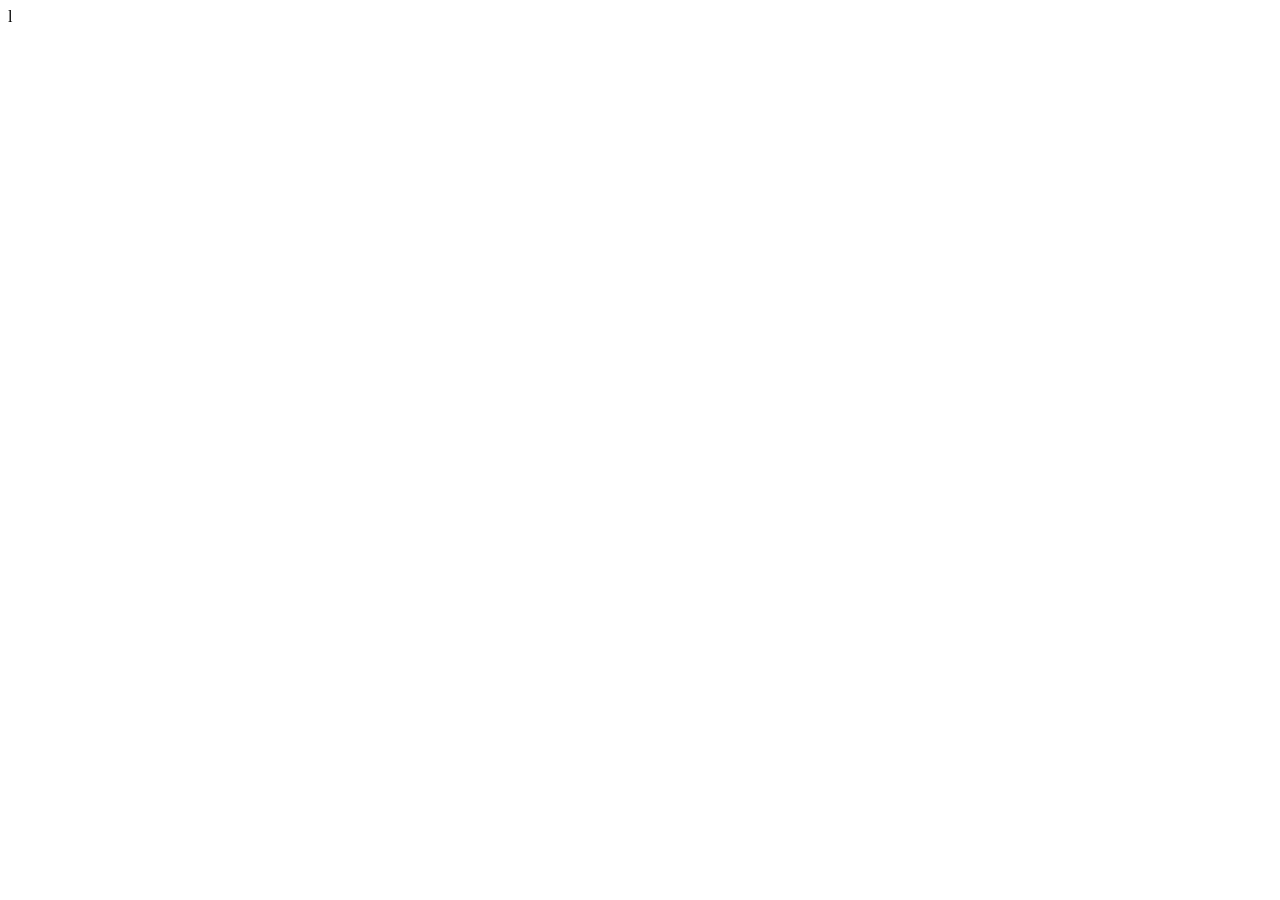
==== aprobacion.html @ ed46a8c3 "Modificacion de script Java en todas las paginas" ====
<!DOCTYPE html>
<html lang="en">
<head>
    <meta charset="UTF-8">
    <meta name="viewport" content="width=device-width, initial-scale=1.0">
    <title>Document</title>
</head>
<body>
          <script src="js/javascript.js"></script>

</body>
</html>l
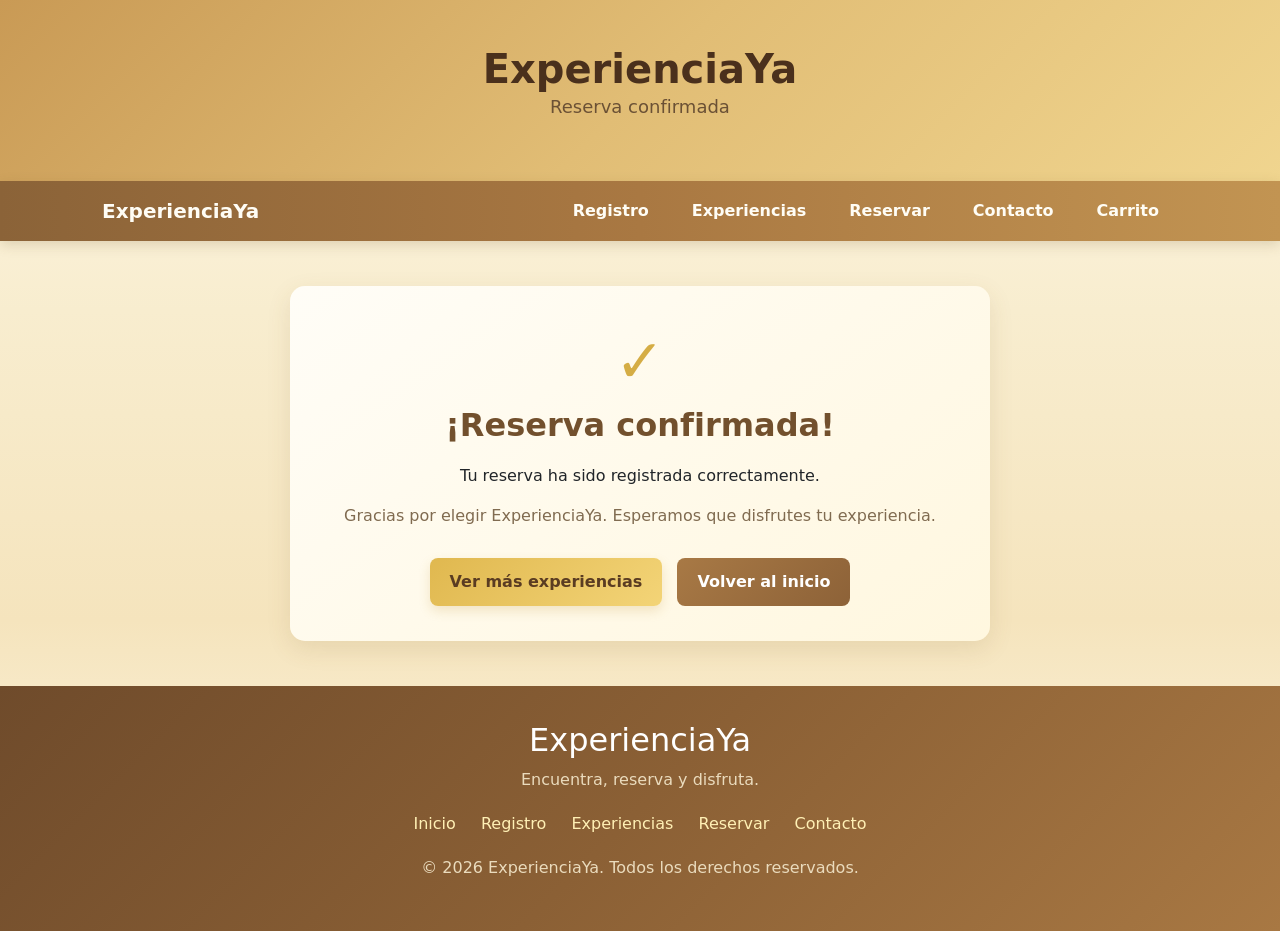
==== commit 40f8d644: "modificacion de páginas, js y se creó la página de aprobacion y contacto + botón de cerrar sesion en" ====
--- a/aprobacion.html
+++ b/aprobacion.html
@@ -1,12 +1,60 @@
 <!DOCTYPE html>
-<html lang="en">
+<html lang="es">
 <head>
     <meta charset="UTF-8">
     <meta name="viewport" content="width=device-width, initial-scale=1.0">
-    <title>Document</title>
+    <meta name="description" content="Confirmación de reserva de ExperienciaYa.">
+    <title>ExperienciaYa - Aprobación</title>
+    <link rel="stylesheet" href="css/style.css">
+    <link href="https://cdn.jsdelivr.net/npm/bootstrap@5.3.8/dist/css/bootstrap.min.css" rel="stylesheet">
+    <script src="https://cdn.jsdelivr.net/npm/bootstrap@5.3.8/dist/js/bootstrap.bundle.min.js"></script>
 </head>
 <body>
-          <script src="js/javascript.js"></script>
-
+    <header class="header-principal">
+        <h1 class="titulo-principal">ExperienciaYa</h1>
+        <p class="subtitulo-principal">Reserva confirmada</p>
+    </header>
+    <nav class="navbar navbar-expand-lg navbar-principal">
+        <div class="container-fluid nav-contenedor">
+            <a class="navbar-brand titulo-navbar" href="index.html">ExperienciaYa</a>
+            <button class="navbar-toggler boton-menu" type="button" data-bs-toggle="collapse" data-bs-target="#menuNavegacion" aria-controls="menuNavegacion" aria-expanded="false" aria-label="Abrir menú">
+                <span class="navbar-toggler-icon"></span>
+            </button>
+            <div class="collapse navbar-collapse" id="menuNavegacion">
+                <div class="navbar-nav ms-auto">
+                    <a class="nav-link" href="registro.html">Registro</a>
+                    <a class="nav-link" href="usuario.html">Experiencias</a>
+                    <a class="nav-link" href="reserva.html">Reservar</a>
+                    <a class="nav-link" href="contacto.html">Contacto</a>
+                    <a class="nav-link" href="carrito.html">Carrito</a>
+                </div>
+            </div>
+        </div>
+    </nav>
+    <main class="contenido-principal">
+        <section class="seccion aprobacion">
+            <div class="icono-aprobacion">✓</div>
+            <h2 class="titulo-seccion">¡Reserva confirmada!</h2>
+            <p>Tu reserva ha sido registrada correctamente.</p>
+            <p class="texto-aprobacion">Gracias por elegir ExperienciaYa. Esperamos que disfrutes tu experiencia.</p>
+            <div class="botones-inicio">
+                <a href="usuario.html" class="boton boton-principal">Ver más experiencias</a>
+                <a href="index.html" class="boton boton-secundario">Volver al inicio</a>
+            </div>
+        </section>
+    </main>
+    <footer class="footer-principal">
+        <h2>ExperienciaYa</h2>
+        <p>Encuentra, reserva y disfruta.</p>
+        <div class="footer-enlaces">
+            <a href="index.html">Inicio</a>
+            <a href="registro.html">Registro</a>
+            <a href="usuario.html">Experiencias</a>
+            <a href="reserva.html">Reservar</a>
+            <a href="contacto.html">Contacto</a>
+        </div>
+        <p>© 2026 ExperienciaYa. Todos los derechos reservados.</p>
+    </footer>
+  <script src="js/javascript.js"></script>
 </body>
-</html>l+</html>
--- a/css/style.css
+++ b/css/style.css
@@ -0,0 +1,396 @@
+*{
+  box-sizing: border-box;
+}
+html {
+  scroll-behavior: smooth;
+}
+body {
+  margin: 0;
+  font-family: Arial, sans-serif;
+  background: linear-gradient(180deg, #fff8e7, #f8edcf, #f5e4bd, #fff8e7) !important;
+  color: #4a3422;
+}
+.header-principal {
+  background: linear-gradient(135deg, #c99a55, #e1bd75, #f0d58f);
+  color: #4a301c;
+  text-align: center;
+  padding: 45px 20px;
+}
+.titulo-principal {
+  margin: 0;
+  font-size: 40px;
+  font-weight: bold;
+  color: #4a301c;
+}
+.subtitulo-principal {
+  font-size: 18px;
+  color: #6b5135;
+}
+.navbar-principal {
+  background: linear-gradient(90deg, #8b6338, #a97842, #c29452);
+  padding: 10px 25px;
+  box-shadow: 0 4px 12px rgba(100, 70, 30, 0.18);
+}
+.nav-contenedor {
+  max-width: 1100px;
+  margin: auto;
+}
+.titulo-navbar {
+  color: #fffdf5 !important;
+  font-size: 25px;
+  font-weight: bold;
+  text-decoration: none;
+}
+.navbar-nav {
+  gap: 5px;
+}
+.navbar-principal .nav-link {
+  color: #fffdf5 !important;
+  text-decoration: none;
+  margin: 0 4px;
+  padding: 10px 15px !important;
+  border-radius: 8px;
+  font-weight: bold;
+  transition: 0.3s;
+}
+.navbar-principal .nav-link:hover {
+  background: linear-gradient(135deg, #f3d477, #ffe9a8);
+  color: #5a3c22 !important;
+  transform: translateY(-2px);
+}
+.boton-menu {
+  border: 2px solid #fffdf5 !important;
+  padding: 6px 10px !important;
+}
+.boton-menu:focus {
+  box-shadow: none !important;
+}
+.navbar-toggler-icon {
+  filter: brightness(0) invert(1);
+}
+.contenido-principal {
+  max-width: 1100px;
+  margin: auto;
+  padding: 25px 20px;
+}
+.seccion {
+  background: linear-gradient(145deg, #fffdf7, #fff7df) !important;
+  padding: 30px;
+  margin-bottom: 25px;
+  border-radius: 15px;
+  box-shadow: 0 8px 25px rgba(120, 90, 40, 0.12);
+}
+.titulo-seccion {
+  text-align: center;
+  margin-bottom: 20px;
+  color: #72502d;
+  font-weight: bold;
+}
+.texto-centro {
+  text-align: center;
+  color: #806b50;
+}
+.botones-inicio {
+  text-align: center;
+  margin-top: 25px;
+}
+.boton {
+  display: inline-block;
+  border: none;
+  padding: 12px 20px;
+  border-radius: 8px;
+  cursor: pointer;
+  font-weight: bold;
+  text-decoration: none;
+  margin: 5px;
+  transition: 0.3s;
+}
+.boton:hover {
+  transform: translateY(-2px);
+}
+.boton-principal {
+  background: linear-gradient(135deg, #e0b84f, #f3d477);
+  color: #5a3c22;
+  box-shadow: 0 5px 12px rgba(190, 145, 45, 0.2);
+}
+.boton-principal:hover {
+  background: linear-gradient(135deg, #ebc65c, #f8df91);
+  color: #4a301c;
+}
+.boton-secundario {
+  background: linear-gradient(135deg, #a87945, #8d6238);
+  color: white;
+}
+.boton-secundario:hover {
+  background: linear-gradient(135deg, #bd9158, #a97842);
+  color: white;
+}
+.grid-beneficios {
+  display: grid;
+  grid-template-columns: repeat(3, 1fr);
+  gap: 20px;
+}
+.tarjeta-beneficio {
+  text-align: center;
+  padding: 20px;
+  border: 1px solid #ead7a8;
+  border-radius: 12px;
+  background: #fffefa;
+  transition: 0.3s;
+}
+.tarjeta-beneficio:hover {
+  transform: translateY(-5px);
+  box-shadow: 0 8px 18px rgba(130, 95, 40, 0.13);
+}
+.tarjeta-beneficio h3 {
+  color: #8a6236;
+}
+.tarjeta-beneficio p {
+  color: #806b50;
+}
+.grid-experiencias {
+  display: grid;
+  grid-template-columns: repeat(4, 1fr);
+  gap: 20px;
+}
+.tarjeta-experiencia {
+  background: #fffefa;
+  border: 1px solid #ead7a8;
+  border-radius: 12px;
+  overflow: hidden;
+  transition: 0.3s;
+  box-shadow: 0 4px 12px rgba(120, 85, 35, 0.1);
+}
+.tarjeta-experiencia:hover {
+  transform: translateY(-6px);
+  box-shadow: 0 10px 22px rgba(120, 85, 35, 0.16);
+}
+.imagen-experiencia {
+  width: 100%;
+  height: 180px;
+  object-fit: cover;
+}
+.contenido-tarjeta {
+  padding: 20px;
+}
+.contenido-tarjeta h3 {
+  color: #72502d;
+}
+.contenido-tarjeta p {
+  color: #806b50;
+}
+.etiqueta {
+  display: inline-block;
+  padding: 5px 10px;
+  border-radius: 15px;
+  background: linear-gradient(135deg, #d6aa45, #edca6b);
+  color: #fffdf5;
+  font-size: 13px;
+  font-weight: bold;
+}
+.precio-experiencia {
+  font-size: 20px;
+  font-weight: bold;
+  color: #b17b24 !important;
+}
+.grid-categorias {
+  display: grid;
+  grid-template-columns: repeat(4, 1fr);
+  gap: 15px;
+}
+.tarjeta-categoria {
+  text-align: center;
+  padding: 20px;
+  border: 1px solid #ead7a8;
+  border-radius: 12px;
+  background: #fffefa;
+  transition: 0.3s;
+}
+.tarjeta-categoria:hover {
+  transform: translateY(-5px);
+  box-shadow: 0 8px 18px rgba(130, 95, 40, 0.13);
+}
+.tarjeta-categoria h3 {
+  color: #8a6236;
+}
+.tarjeta-categoria p {
+  color: #806b50;
+}
+.seccion-formulario {
+  max-width: 700px;
+  margin: 20px auto;
+}
+.formulario {
+  display: flex;
+  flex-direction: column;
+  gap: 20px;
+}
+.grupo-formulario {
+  display: flex;
+  flex-direction: column;
+  gap: 7px;
+}
+.grupo-formulario label {
+  font-weight: bold;
+  color: #795630;
+}
+.grupo-formulario input,
+.grupo-formulario select,
+.grupo-formulario textarea {
+  padding: 12px;
+  border: 1px solid #dec98f;
+  border-radius: 8px;
+  font-family: Arial, sans-serif;
+  background-color: #fffef9;
+  color: #4f3925;
+}
+.grupo-formulario input:focus,
+.grupo-formulario select:focus,
+.grupo-formulario textarea:focus {
+  outline: none;
+  border-color: #d3aa45;
+  box-shadow: 0 0 0 3px rgba(211, 170, 69, 0.15);
+}
+.grupo-formulario textarea {
+  min-height: 120px;
+  resize: vertical;
+}
+.formulario .boton {
+  width: 100%;
+  margin: 0;
+}
+.mensaje {
+  text-align: center;
+  font-weight: bold;
+  margin-top: 20px;
+}
+.mensaje-reserva {
+  margin-top: 25px;
+}
+.confirmacion-reserva {
+  background: linear-gradient(135deg, #fff3c7, #fffaf0);
+  border: 2px solid #d8b653;
+  border-radius: 15px;
+  padding: 25px;
+  text-align: center;
+  color: #6b4a29;
+  box-shadow: 0 8px 20px rgba(130, 95, 40, 0.12);
+  animation: aparecer 0.4s ease;
+}
+.icono-confirmacion {
+  width: 60px;
+  height: 60px;
+  margin: 0 auto 15px;
+  border-radius: 50%;
+  background: linear-gradient(135deg, #dfb64f, #f1d47c);
+  color: white;
+  font-size: 38px;
+  font-weight: bold;
+  display: flex;
+  align-items: center;
+  justify-content: center;
+}
+.confirmacion-reserva h3 {
+  color: #805a32;
+  margin-bottom: 15px;
+}
+.confirmacion-reserva p {
+  color: #806b50;
+  margin: 8px 0;
+}
+.confirmacion-reserva strong {
+  color: #72502d;
+}
+@keyframes aparecer {
+  from {
+    opacity: 0;
+    transform: translateY(15px);
+  }
+  to {
+    opacity: 1;
+    transform: translateY(0);
+  }
+}
+.aprobacion {
+  text-align: center;
+  max-width: 700px;
+  margin: 20px auto;
+}
+.icono-aprobacion {
+  font-size: 60px;
+  font-weight: bold;
+  color: #d5ad45;
+}
+.texto-aprobacion {
+  color: #806b50;
+}
+.footer-principal {
+  background: linear-gradient(135deg, #6f4b2b, #8b6035, #a87843);
+  color: white;
+  text-align: center;
+  padding: 35px 20px;
+}
+.footer-enlaces {
+  margin: 20px 0;
+}
+.footer-enlaces a {
+  color: #fff0b5;
+  text-decoration: none;
+  margin: 0 10px;
+}
+.footer-enlaces a:hover {
+  color: white;
+  text-decoration: underline;
+}
+.footer-principal p {
+  color: #eadbbd;
+}
+@media (max-width: 900px) {
+  .grid-experiencias {
+    grid-template-columns: repeat(2, 1fr);
+  }
+  .grid-categorias {
+    grid-template-columns: repeat(2, 1fr);
+  }
+}
+@media (max-width: 600px) {
+  .titulo-principal {
+    font-size: 30px;
+  }
+  .navbar-principal {
+    padding: 10px 15px;
+  }
+  .titulo-navbar {
+    font-size: 22px;
+  }
+  .navbar-nav {
+    margin-top: 10px;
+    gap: 0;
+  }
+  .navbar-principal .nav-link {
+    display: block;
+    margin: 4px 0;
+    padding: 12px 15px !important;
+    text-align: center;
+  }
+  .grid-experiencias {
+    grid-template-columns: 1fr;
+  }
+  .grid-categorias {
+    grid-template-columns: 1fr;
+  }
+  .grid-beneficios {
+    grid-template-columns: 1fr;
+  }
+  .seccion {
+    padding: 20px;
+  }
+  .confirmacion-reserva {
+    padding: 20px 15px;
+  }
+  .icono-confirmacion {
+    width: 55px;
+    height: 55px;
+    font-size: 32px;
+  }
+}
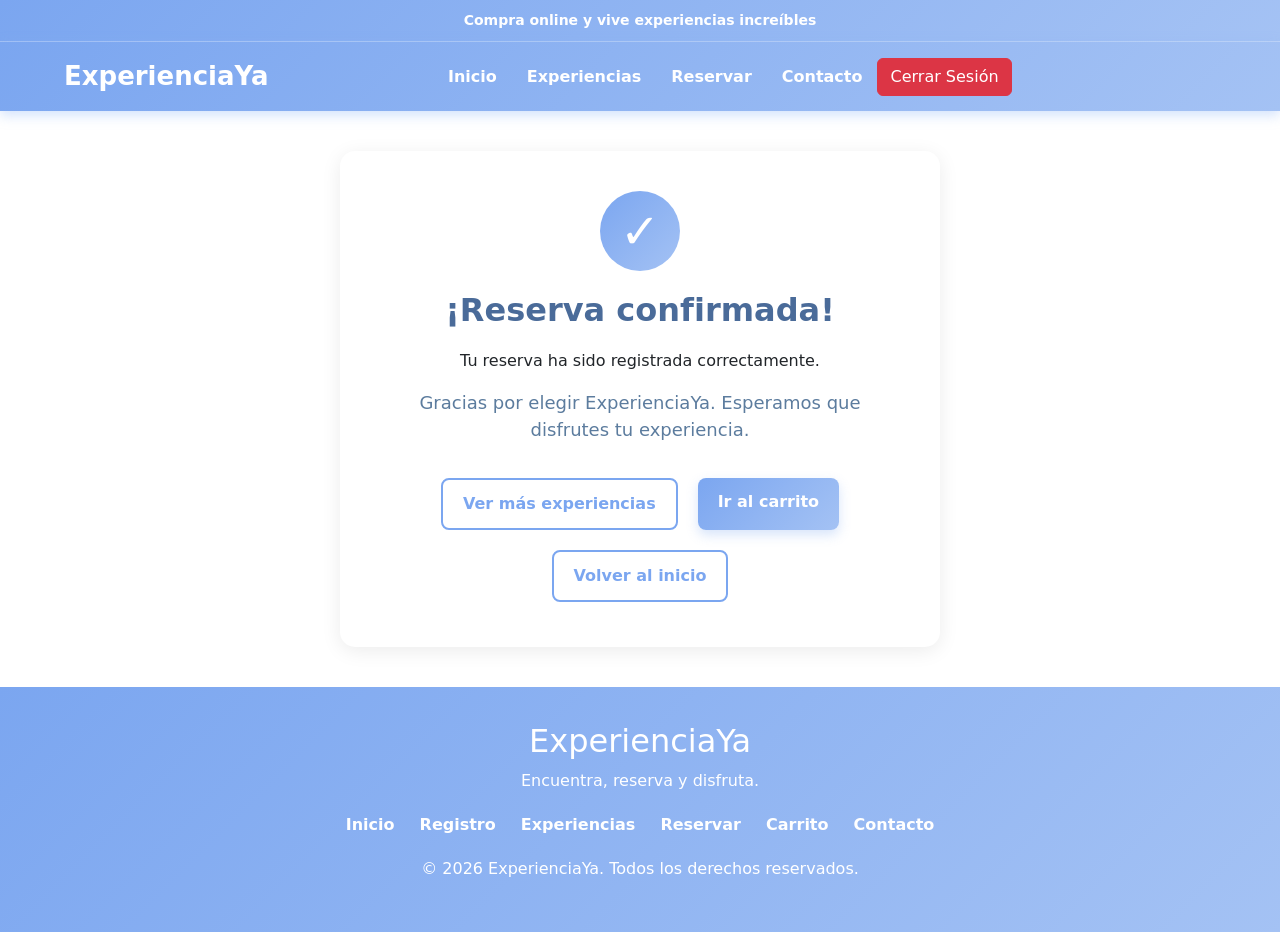
==== commit b0c666fd: "OVERHAUL MASIVO Se hizo de todo: - Se agrego un boton de cerrar sesion en todas las paginas - Javasc" ====
--- a/aprobacion.html
+++ b/aprobacion.html
@@ -10,50 +10,59 @@
     <script src="https://cdn.jsdelivr.net/npm/bootstrap@5.3.8/dist/js/bootstrap.bundle.min.js"></script>
 </head>
 <body>
-    <header class="header-principal">
-        <h1 class="titulo-principal">ExperienciaYa</h1>
-        <p class="subtitulo-principal">Reserva confirmada</p>
-    </header>
-    <nav class="navbar navbar-expand-lg navbar-principal">
-        <div class="container-fluid nav-contenedor">
-            <a class="navbar-brand titulo-navbar" href="index.html">ExperienciaYa</a>
-            <button class="navbar-toggler boton-menu" type="button" data-bs-toggle="collapse" data-bs-target="#menuNavegacion" aria-controls="menuNavegacion" aria-expanded="false" aria-label="Abrir menú">
-                <span class="navbar-toggler-icon"></span>
-            </button>
-            <div class="collapse navbar-collapse" id="menuNavegacion">
-                <div class="navbar-nav ms-auto">
-                    <a class="nav-link" href="registro.html">Registro</a>
-                    <a class="nav-link" href="usuario.html">Experiencias</a>
-                    <a class="nav-link" href="reserva.html">Reservar</a>
-                    <a class="nav-link" href="contacto.html">Contacto</a>
-                    <a class="nav-link" href="carrito.html">Carrito</a>
-                </div>
-            </div>
+<!-- BARRA SUPERIOR Y NAVEGACIÓN -->
+<div class="barra-superior">
+    Compra online y vive experiencias increíbles
+</div>
+
+<header class="header-global">
+    <nav class="navbar-global">
+        <a href="index.html" class="logo-global">ExperienciaYa</a>
+
+        <div class="menu-global">
+            <a href="index.html">Inicio</a>
+            <a href="experiencias.html">Experiencias</a>
+            <a href="reserva.html">Reservar</a>
+            <a href="contacto.html">Contacto</a>
+            <button id="cerrarSesion" class="btn btn-danger">Cerrar Sesión</button>
+        </div>
+
+        <div class="iconos-global">
+            <a href="usuario.html" title="Mi Perfil"><i class="bi bi-person-circle"></i></a>
+            <a href="registro.html" title="Registrarse"><i class="bi bi-person-add"></i></a>
+            <a href="carrito.html" title="Carrito"><i class="bi bi-bag"></i></a>
         </div>
     </nav>
+</header>
+
+    <!-- MAIN -->
     <main class="contenido-principal">
         <section class="seccion aprobacion">
             <div class="icono-aprobacion">✓</div>
             <h2 class="titulo-seccion">¡Reserva confirmada!</h2>
             <p>Tu reserva ha sido registrada correctamente.</p>
             <p class="texto-aprobacion">Gracias por elegir ExperienciaYa. Esperamos que disfrutes tu experiencia.</p>
-            <div class="botones-inicio">
-                <a href="usuario.html" class="boton boton-principal">Ver más experiencias</a>
+            <div class="botones-inicio" style="display: flex; flex-wrap: wrap; gap: 10px; justify-content: center;">
+                <a href="experiencias.html" class="boton boton-secundario">Ver más experiencias</a>
+                <a href="carrito.html" class="boton boton-principal">Ir al carrito</a>
                 <a href="index.html" class="boton boton-secundario">Volver al inicio</a>
             </div>
         </section>
     </main>
+
+    <!-- FIN MAIN -->
     <footer class="footer-principal">
-        <h2>ExperienciaYa</h2>
-        <p>Encuentra, reserva y disfruta.</p>
-        <div class="footer-enlaces">
-            <a href="index.html">Inicio</a>
-            <a href="registro.html">Registro</a>
-            <a href="usuario.html">Experiencias</a>
-            <a href="reserva.html">Reservar</a>
-            <a href="contacto.html">Contacto</a>
-        </div>
-        <p>© 2026 ExperienciaYa. Todos los derechos reservados.</p>
+    <h2>ExperienciaYa</h2>
+    <p> Encuentra, reserva y disfruta.</p>
+    <div class="footer-enlaces">
+        <a href="index.html">Inicio</a>
+        <a href="registro.html">Registro</a>
+        <a href="experiencias.html">Experiencias</a>
+        <a href="reserva.html">Reservar</a>
+        <a href="carrito.html">Carrito</a>
+        <a href="contacto.html">Contacto</a>
+    </div>
+    <p>© 2026 ExperienciaYa. Todos los derechos reservados.</p>
     </footer>
   <script src="js/javascript.js"></script>
 </body>
--- a/css/style.css
+++ b/css/style.css
@@ -1,99 +1,93 @@
-*{
+* {
   box-sizing: border-box;
 }
+
 html {
   scroll-behavior: smooth;
 }
+
 body {
   margin: 0;
   font-family: Arial, sans-serif;
-  background: linear-gradient(180deg, #fff8e7, #f8edcf, #f5e4bd, #fff8e7) !important;
-  color: #4a3422;
-}
-.header-principal {
-  background: linear-gradient(135deg, #c99a55, #e1bd75, #f0d58f);
-  color: #4a301c;
-  text-align: center;
-  padding: 45px 20px;
-}
-.titulo-principal {
-  margin: 0;
-  font-size: 40px;
-  font-weight: bold;
-  color: #4a301c;
-}
-.subtitulo-principal {
-  font-size: 18px;
-  color: #6b5135;
-}
-.navbar-principal {
-  background: linear-gradient(90deg, #8b6338, #a97842, #c29452);
-  padding: 10px 25px;
-  box-shadow: 0 4px 12px rgba(100, 70, 30, 0.18);
-}
-.nav-contenedor {
-  max-width: 1100px;
-  margin: auto;
-}
-.titulo-navbar {
-  color: #fffdf5 !important;
-  font-size: 25px;
-  font-weight: bold;
+  /* Fondo general 100% blanco puro */
+  background: #ffffff !important;
+  color: #334e68; 
+}
+
+body.fondo-index-personalizado {
+  background-image: none !important; 
+  background-color: #ffffff !important;
+}
+
+.barra-superior {
+  background: linear-gradient(135deg, #7ba6f0, #a4c2f4);
+  color: #ffffff; 
+  text-align: center;
+  padding: 10px;
+  font-size: 14px;
+  font-weight: bold;
+  border-bottom: 1px solid rgba(255, 255, 255, 0.3);
+}
+
+.header-global {
+  background: linear-gradient(135deg, #7ba6f0, #a4c2f4);
+  box-shadow: 0 4px 12px rgba(139, 180, 247, 0.4); 
+  position: sticky;
+  top: 0;
+  z-index: 1000;
+}
+
+.navbar-global {
+  display: flex;
+  justify-content: space-between;
+  align-items: center;
+  padding: 15px 5%;
+  max-width: 1300px;
+  margin: 0 auto;
+}
+
+.logo-global {
+  font-size: 26px;
+  font-weight: bold;
+  color: #ffffff !important; 
   text-decoration: none;
 }
-.navbar-nav {
-  gap: 5px;
-}
-.navbar-principal .nav-link {
-  color: #fffdf5 !important;
+
+.menu-global {
+  display: flex;
+  align-items: center;
+}
+
+.menu-global a {
   text-decoration: none;
-  margin: 0 4px;
-  padding: 10px 15px !important;
-  border-radius: 8px;
-  font-weight: bold;
-  transition: 0.3s;
-}
-.navbar-principal .nav-link:hover {
-  background: linear-gradient(135deg, #f3d477, #ffe9a8);
-  color: #5a3c22 !important;
-  transform: translateY(-2px);
-}
-.boton-menu {
-  border: 2px solid #fffdf5 !important;
-  padding: 6px 10px !important;
-}
-.boton-menu:focus {
-  box-shadow: none !important;
-}
-.navbar-toggler-icon {
-  filter: brightness(0) invert(1);
-}
-.contenido-principal {
-  max-width: 1100px;
-  margin: auto;
-  padding: 25px 20px;
-}
-.seccion {
-  background: linear-gradient(145deg, #fffdf7, #fff7df) !important;
-  padding: 30px;
-  margin-bottom: 25px;
-  border-radius: 15px;
-  box-shadow: 0 8px 25px rgba(120, 90, 40, 0.12);
-}
-.titulo-seccion {
-  text-align: center;
-  margin-bottom: 20px;
-  color: #72502d;
-  font-weight: bold;
-}
-.texto-centro {
-  text-align: center;
-  color: #806b50;
-}
-.botones-inicio {
-  text-align: center;
-  margin-top: 25px;
-}
+  color: #ffffff; 
+  margin: 0 15px;
+  font-weight: bold;
+  transition: color 0.3s ease;
+}
+
+.menu-global a:hover {
+  color: #2c3e50; 
+}
+
+.iconos-global {
+  display: flex;
+  gap: 20px;
+  align-items: center;
+}
+
+.iconos-global a {
+  color: #ffffff; 
+  font-size: 22px;
+  text-decoration: none;
+  transition: color 0.3s ease, transform 0.2s ease;
+}
+
+.iconos-global a:hover {
+  color: #2c3e50;
+  transform: scale(1.1);
+}
+
 .boton {
   display: inline-block;
   border: none;
@@ -108,117 +102,255 @@
 .boton:hover {
   transform: translateY(-2px);
 }
+
 .boton-principal {
-  background: linear-gradient(135deg, #e0b84f, #f3d477);
-  color: #5a3c22;
-  box-shadow: 0 5px 12px rgba(190, 145, 45, 0.2);
+  background: linear-gradient(135deg, #7ba6f0, #a4c2f4);
+  color: #ffffff; 
+  box-shadow: 0 5px 12px rgba(123, 166, 240, 0.3);
 }
 .boton-principal:hover {
-  background: linear-gradient(135deg, #ebc65c, #f8df91);
-  color: #4a301c;
-}
+  background: linear-gradient(135deg, #6a95df, #8bb4f7);
+  color: #ffffff;
+}
+
 .boton-secundario {
-  background: linear-gradient(135deg, #a87945, #8d6238);
-  color: white;
+  background: #ffffff;
+  color: #7ba6f0;
+  border: 2px solid #7ba6f0;
 }
 .boton-secundario:hover {
-  background: linear-gradient(135deg, #bd9158, #a97842);
-  color: white;
-}
-.grid-beneficios {
+  background: #f0f5ff;
+  color: #4a6b99;
+}
+
+.etiqueta {
+  display: inline-block;
+  padding: 5px 10px;
+  border-radius: 15px;
+  background: linear-gradient(135deg, #7ba6f0, #a4c2f4);
+  color: #ffffff;
+  font-size: 13px;
+  font-weight: bold;
+  margin-bottom: 10px;
+}
+
+.layout-dos-columnas {
   display: grid;
-  grid-template-columns: repeat(3, 1fr);
+  grid-template-columns: 1.1fr 0.9fr; 
+  gap: 40px;
+  max-width: 1300px;
+  margin: 50px auto;
+  padding: 0 20px;
+}
+
+.columna-izquierda {
+  display: flex;
+  flex-direction: column;
+  gap: 40px;
+}
+
+.columna-derecha {
+  display: flex;
+}
+
+.imagen-lateral {
+  width: 100%;
+  height: 100%;
+  object-fit: cover;
+  border-radius: 15px;
+  box-shadow: 0 8px 25px rgba(139, 180, 247, 0.2);
+}
+
+.contenedor-transparente {
+  background-color: #ffffff; 
+  border-radius: 15px;
+  box-shadow: 0 4px 20px rgba(0, 0, 0, 0.08);
+}
+
+.seccion-inicio-grande {
+  text-align: center;
+  padding: 50px 40px; 
+}
+
+.seccion-inicio-grande h2 {
+  color: #4a6b99;
+  font-size: 38px; 
+  margin-bottom: 20px;
+  font-weight: bold;
+}
+
+.seccion-inicio-grande p {
+  color: #5c7c9e;
+  font-size: 20px; 
+  margin-bottom: 30px;
+}
+
+.beneficios-lista {
+  display: flex;
+  flex-direction: column;
   gap: 20px;
-}
-.tarjeta-beneficio {
-  text-align: center;
+  margin-top: 20px;
+}
+
+.beneficio-item {
+  background: #ffffff;
+  padding: 20px 25px;
+  border: 1px solid #d9e8ff;
+  border-radius: 12px;
+  box-shadow: 0 4px 12px rgba(139, 180, 247, 0.1);
+  display: flex;
+  align-items: center;
+  text-align: left;
+  gap: 25px;
+  transition: transform 0.3s ease;
+}
+
+.beneficio-item:hover {
+  transform: translateX(10px); 
+  box-shadow: 0 8px 15px rgba(139, 180, 247, 0.2);
+}
+
+.beneficio-item i {
+  font-size: 50px; 
+  color: #7ba6f0;
+}
+
+.beneficio-item h3 {
+  color: #4a6b99;
+  margin: 0 0 8px 0;
+  font-size: 22px;
+}
+
+.beneficio-item p {
+  color: #5c7c9e;
+  margin: 0;
+  font-size: 16px;
+}
+
+.tarjeta-experiencia-slide {
+  width: 400px; 
+  max-width: 95%; 
+  background: #ffffff;
+  border: 1px solid #d9e8ff;
+  border-radius: 15px;
+  overflow: hidden;
+  transition: transform 0.3s, box-shadow 0.3s;
+  box-shadow: 0 4px 12px rgba(139, 180, 247, 0.1);
+  text-align: left;
+  margin: 0 auto; 
+}
+
+.tarjeta-experiencia-slide:hover {
+  transform: translateY(-8px);
+  box-shadow: 0 12px 25px rgba(139, 180, 247, 0.2);
+}
+
+.imagen-experiencia {
+  width: 100%;
+  height: 220px; 
+  object-fit: cover;
+}
+
+.contenido-tarjeta {
   padding: 20px;
-  border: 1px solid #ead7a8;
-  border-radius: 12px;
-  background: #fffefa;
-  transition: 0.3s;
-}
-.tarjeta-beneficio:hover {
-  transform: translateY(-5px);
-  box-shadow: 0 8px 18px rgba(130, 95, 40, 0.13);
-}
-.tarjeta-beneficio h3 {
-  color: #8a6236;
-}
-.tarjeta-beneficio p {
-  color: #806b50;
-}
+}
+.contenido-tarjeta h3 {
+  color: #4a6b99;
+  margin: 10px 0;
+}
+.contenido-tarjeta p {
+  color: #5c7c9e;
+}
+.precio-experiencia {
+  font-size: 22px;
+  font-weight: bold;
+  color: #7ba6f0 !important;
+  margin: 15px 0;
+}
+
+.tarjeta-experiencia-slide .boton {
+  width: 100%; 
+  text-align: center;
+  margin-top: 10px;
+}
+
+.custom-control-prev,
+.custom-control-next {
+  width: 50px !important;
+  opacity: 1 !important;
+}
+
+.custom-control-prev-icon,
+.custom-control-next-icon {
+  background-color: #7ba6f0; 
+  border-radius: 50%;
+  padding: 25px;
+  background-size: 50%;
+  box-shadow: 0 4px 10px rgba(139, 180, 247, 0.3);
+  transition: all 0.3s ease;
+}
+
+.custom-control-prev-icon:hover,
+.custom-control-next-icon:hover {
+  background-color: #4a6b99;
+  transform: scale(1.1);
+}
+
+.carousel-indicators [data-bs-target] {
+  background-color: #7ba6f0 !important;
+}
+
+.detalles-experiencia {
+  list-style: none;
+  padding: 0;
+  margin: 15px 0;
+  display: flex;
+  flex-direction: column;
+  gap: 10px;
+}
+
+.detalles-experiencia li {
+  color: #5c7c9e;
+  font-size: 14px;
+  display: flex;
+  align-items: center;
+  gap: 10px;
+}
+
+.detalles-experiencia i {
+  color: #7ba6f0;
+  font-size: 18px;
+  background: #f0f5ff; 
+  padding: 6px;
+  border-radius: 50%;
+}
+
 .grid-experiencias {
   display: grid;
   grid-template-columns: repeat(4, 1fr);
   gap: 20px;
 }
+
 .tarjeta-experiencia {
-  background: #fffefa;
-  border: 1px solid #ead7a8;
+  background: #ffffff;
+  border: 1px solid #d9e8ff;
   border-radius: 12px;
   overflow: hidden;
   transition: 0.3s;
-  box-shadow: 0 4px 12px rgba(120, 85, 35, 0.1);
+  box-shadow: 0 4px 12px rgba(139, 180, 247, 0.1);
 }
 .tarjeta-experiencia:hover {
   transform: translateY(-6px);
-  box-shadow: 0 10px 22px rgba(120, 85, 35, 0.16);
-}
-.imagen-experiencia {
-  width: 100%;
-  height: 180px;
-  object-fit: cover;
-}
-.contenido-tarjeta {
-  padding: 20px;
-}
-.contenido-tarjeta h3 {
-  color: #72502d;
-}
-.contenido-tarjeta p {
-  color: #806b50;
-}
-.etiqueta {
-  display: inline-block;
-  padding: 5px 10px;
-  border-radius: 15px;
-  background: linear-gradient(135deg, #d6aa45, #edca6b);
-  color: #fffdf5;
-  font-size: 13px;
-  font-weight: bold;
-}
-.precio-experiencia {
-  font-size: 20px;
-  font-weight: bold;
-  color: #b17b24 !important;
-}
-.grid-categorias {
-  display: grid;
-  grid-template-columns: repeat(4, 1fr);
-  gap: 15px;
-}
-.tarjeta-categoria {
-  text-align: center;
-  padding: 20px;
-  border: 1px solid #ead7a8;
-  border-radius: 12px;
-  background: #fffefa;
-  transition: 0.3s;
-}
-.tarjeta-categoria:hover {
-  transform: translateY(-5px);
-  box-shadow: 0 8px 18px rgba(130, 95, 40, 0.13);
-}
-.tarjeta-categoria h3 {
-  color: #8a6236;
-}
-.tarjeta-categoria p {
-  color: #806b50;
-}
+  box-shadow: 0 10px 22px rgba(139, 180, 247, 0.2);
+}
+
 .seccion-formulario {
   max-width: 700px;
   margin: 20px auto;
+  background: #ffffff;
+  padding: 30px;
+  border-radius: 15px;
+  box-shadow: 0 8px 25px rgba(0, 0, 0, 0.08);
 }
 .formulario {
   display: flex;
@@ -232,24 +364,24 @@
 }
 .grupo-formulario label {
   font-weight: bold;
-  color: #795630;
+  color: #4a6b99;
 }
 .grupo-formulario input,
 .grupo-formulario select,
 .grupo-formulario textarea {
   padding: 12px;
-  border: 1px solid #dec98f;
+  border: 1px solid #c9dcfa;
   border-radius: 8px;
   font-family: Arial, sans-serif;
-  background-color: #fffef9;
-  color: #4f3925;
+  background-color: #ffffff;
+  color: #334e68;
 }
 .grupo-formulario input:focus,
 .grupo-formulario select:focus,
 .grupo-formulario textarea:focus {
   outline: none;
-  border-color: #d3aa45;
-  box-shadow: 0 0 0 3px rgba(211, 170, 69, 0.15);
+  border-color: #7ba6f0;
+  box-shadow: 0 0 0 3px rgba(123, 166, 240, 0.2);
 }
 .grupo-formulario textarea {
   min-height: 120px;
@@ -264,25 +396,24 @@
   font-weight: bold;
   margin-top: 20px;
 }
-.mensaje-reserva {
+
+.confirmacion-reserva {
+  background: linear-gradient(135deg, #f0f5ff, #ffffff);
+  border: 2px solid #a4c2f4;
+  border-radius: 15px;
+  padding: 25px;
+  text-align: center;
+  color: #334e68;
+  box-shadow: 0 8px 20px rgba(139, 180, 247, 0.15);
+  animation: aparecer 0.4s ease;
   margin-top: 25px;
-}
-.confirmacion-reserva {
-  background: linear-gradient(135deg, #fff3c7, #fffaf0);
-  border: 2px solid #d8b653;
-  border-radius: 15px;
-  padding: 25px;
-  text-align: center;
-  color: #6b4a29;
-  box-shadow: 0 8px 20px rgba(130, 95, 40, 0.12);
-  animation: aparecer 0.4s ease;
 }
 .icono-confirmacion {
   width: 60px;
   height: 60px;
   margin: 0 auto 15px;
   border-radius: 50%;
-  background: linear-gradient(135deg, #dfb64f, #f1d47c);
+  background: linear-gradient(135deg, #7ba6f0, #a4c2f4);
   color: white;
   font-size: 38px;
   font-weight: bold;
@@ -290,107 +421,173 @@
   align-items: center;
   justify-content: center;
 }
-.confirmacion-reserva h3 {
-  color: #805a32;
-  margin-bottom: 15px;
-}
-.confirmacion-reserva p {
-  color: #806b50;
-  margin: 8px 0;
-}
-.confirmacion-reserva strong {
-  color: #72502d;
-}
 @keyframes aparecer {
-  from {
-    opacity: 0;
-    transform: translateY(15px);
-  }
-  to {
-    opacity: 1;
-    transform: translateY(0);
-  }
-}
-.aprobacion {
-  text-align: center;
-  max-width: 700px;
-  margin: 20px auto;
-}
-.icono-aprobacion {
-  font-size: 60px;
-  font-weight: bold;
-  color: #d5ad45;
-}
-.texto-aprobacion {
-  color: #806b50;
-}
+  from { opacity: 0; transform: translateY(15px); }
+  to { opacity: 1; transform: translateY(0); }
+}
+
 .footer-principal {
-  background: linear-gradient(135deg, #6f4b2b, #8b6035, #a87843);
-  color: white;
+  background: linear-gradient(135deg, #7ba6f0, #a4c2f4);
+  color: #ffffff;
   text-align: center;
   padding: 35px 20px;
+  margin-top: 40px;
+  border-top: none;
+}
+.footer-principal h2, 
+.footer-principal p {
+  color: #ffffff;
 }
 .footer-enlaces {
   margin: 20px 0;
 }
 .footer-enlaces a {
-  color: #fff0b5;
+  color: #ffffff;
   text-decoration: none;
   margin: 0 10px;
+  font-weight: bold;
+  transition: color 0.3s ease;
 }
 .footer-enlaces a:hover {
+  color: #2c3e50; 
+  text-decoration: none;
+}
+
+@media (max-width: 992px) {
+  .layout-dos-columnas {
+      grid-template-columns: 1fr;
+  }
+  .imagen-lateral {
+      max-height: 400px;
+  }
+  .grid-experiencias {
+      grid-template-columns: repeat(2, 1fr);
+  }
+}
+
+@media (max-width: 768px) {
+  .navbar-global {
+      flex-direction: column;
+      gap: 20px;
+  }
+  .menu-global {
+      display: flex;
+      flex-wrap: wrap;
+      justify-content: center;
+  }
+  .seccion-inicio-grande {
+      padding: 30px 20px;
+  }
+  .seccion-inicio-grande h2 {
+      font-size: 28px;
+  }
+}
+
+@media (max-width: 600px) {
+  .beneficio-item {
+      flex-direction: column;
+      text-align: center;
+      gap: 10px;
+  }
+  .grid-experiencias {
+      grid-template-columns: 1fr;
+  }
+}
+/* =========================================
+   NUEVAS CLASES AÑADIDAS PARA UNIFORMIDAD
+========================================= */
+
+/* Títulos y textos generales */
+.titulo-seccion {
+  color: #4a6b99;
+  font-size: 32px;
+  margin-bottom: 20px;
+  text-align: center;
+  font-weight: bold;
+}
+
+.texto-centro {
+  text-align: center;
+  color: #5c7c9e;
+  margin-bottom: 30px;
+}
+
+/* Estilos para la página de Aprobación */
+.aprobacion {
+  text-align: center;
+  padding: 40px;
+  background: #ffffff;
+  border-radius: 15px;
+  box-shadow: 0 4px 20px rgba(0, 0, 0, 0.08);
+  max-width: 600px;
+  margin: 40px auto;
+}
+
+.icono-aprobacion {
+  width: 80px;
+  height: 80px;
+  margin: 0 auto 20px;
+  border-radius: 50%;
+  background: linear-gradient(135deg, #7ba6f0, #a4c2f4);
   color: white;
-  text-decoration: underline;
-}
-.footer-principal p {
-  color: #eadbbd;
-}
-@media (max-width: 900px) {
-  .grid-experiencias {
-    grid-template-columns: repeat(2, 1fr);
-  }
-  .grid-categorias {
-    grid-template-columns: repeat(2, 1fr);
-  }
-}
-@media (max-width: 600px) {
-  .titulo-principal {
-    font-size: 30px;
-  }
-  .navbar-principal {
-    padding: 10px 15px;
-  }
-  .titulo-navbar {
-    font-size: 22px;
-  }
-  .navbar-nav {
-    margin-top: 10px;
-    gap: 0;
-  }
-  .navbar-principal .nav-link {
-    display: block;
-    margin: 4px 0;
-    padding: 12px 15px !important;
-    text-align: center;
-  }
-  .grid-experiencias {
-    grid-template-columns: 1fr;
-  }
-  .grid-categorias {
-    grid-template-columns: 1fr;
-  }
-  .grid-beneficios {
-    grid-template-columns: 1fr;
-  }
-  .seccion {
-    padding: 20px;
-  }
-  .confirmacion-reserva {
-    padding: 20px 15px;
-  }
-  .icono-confirmacion {
-    width: 55px;
-    height: 55px;
-    font-size: 32px;
-  }
+  font-size: 48px;
+  font-weight: bold;
+  display: flex;
+  align-items: center;
+  justify-content: center;
+}
+
+.texto-aprobacion {
+  font-size: 18px;
+  color: #5c7c9e;
+  margin-bottom: 30px;
+}
+
+/* Estilos para el Carrito (inyectados desde JS) */
+.tarjeta-carrito {
+  display: flex;
+  align-items: center;
+  background: #ffffff;
+  border: 1px solid #d9e8ff;
+  border-radius: 12px;
+  padding: 20px;
+  gap: 20px;
+  margin: 10px auto;
+  width: 100%;
+  max-width: 650px;
+  box-shadow: 0 4px 12px rgba(139, 180, 247, 0.1);
+}
+
+.tarjeta-carrito img {
+  width: 130px;
+  height: 100px;
+  object-fit: cover;
+  border-radius: 8px;
+}
+
+.contenido-carrito {
+  flex: 1;
+  text-align: left;
+}
+
+.contenido-carrito h3 {
+  margin: 0 0 10px;
+  color: #4a6b99;
+  font-size: 20px;
+}
+
+.contenido-carrito p {
+  margin: 5px 0;
+  color: #5c7c9e;
+  font-size: 14px;
+}
+
+.carrito-vacio {
+  padding: 40px;
+  color: #5c7c9e;
+}
+
+.carousel-control-prev-icon,
+.carousel-control-next-icon {
+    filter: invert(1);
 }
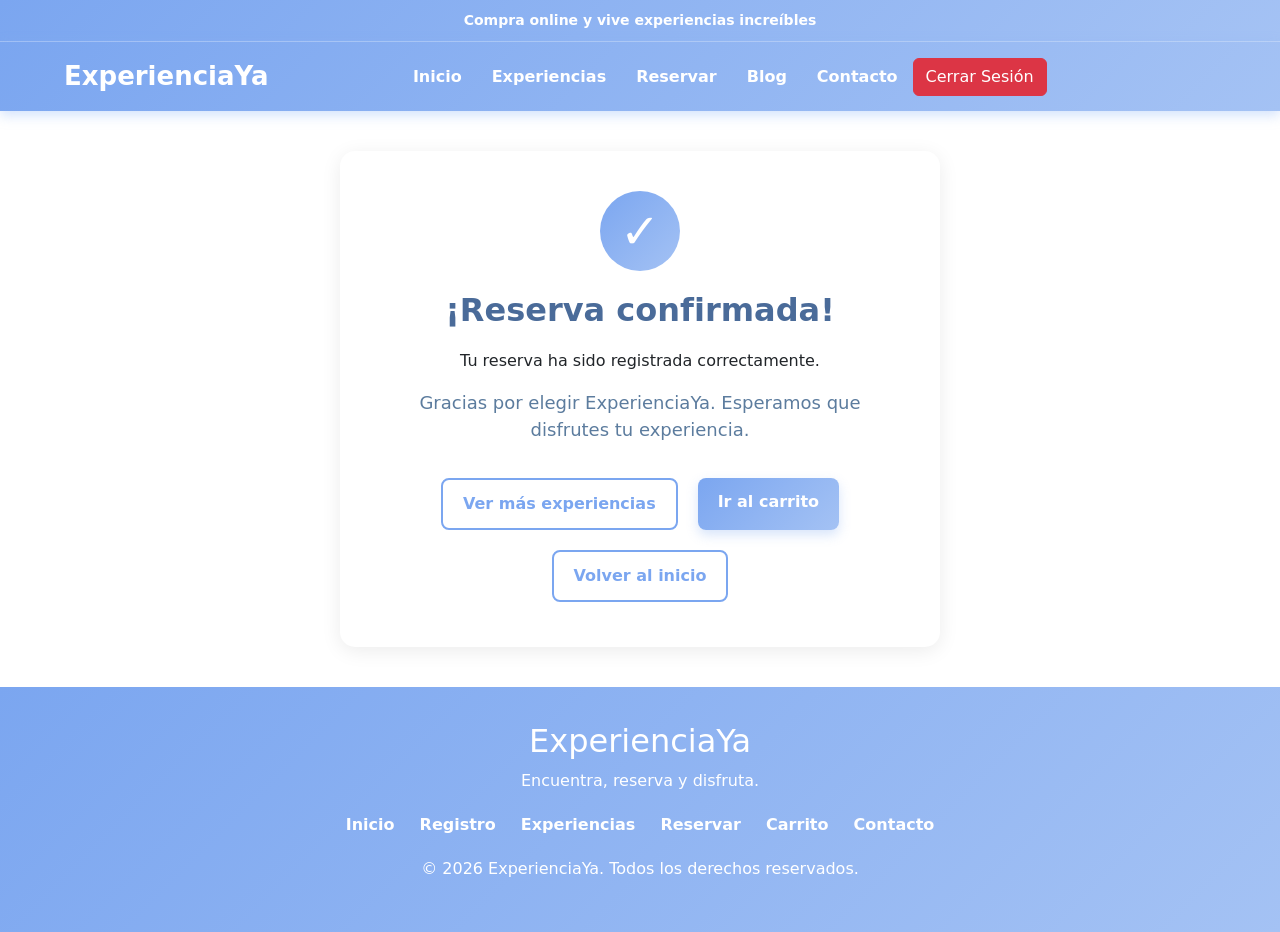
==== commit 5b2f0b1d: "Arreglos menores (Problemas de redireccionamiento arreglados)" ====
--- a/aprobacion.html
+++ b/aprobacion.html
@@ -23,6 +23,7 @@
             <a href="index.html">Inicio</a>
             <a href="experiencias.html">Experiencias</a>
             <a href="reserva.html">Reservar</a>
+            <a href="blog.html">Blog</a>
             <a href="contacto.html">Contacto</a>
             <button id="cerrarSesion" class="btn btn-danger">Cerrar Sesión</button>
         </div>
--- a/css/style.css
+++ b/css/style.css
@@ -65,7 +65,6 @@
   font-weight: bold;
   transition: color 0.3s ease;
 }
-
 .menu-global a:hover {
   color: #2c3e50; 
 }
@@ -75,19 +74,16 @@
   gap: 20px;
   align-items: center;
 }
-
 .iconos-global a {
   color: #ffffff; 
   font-size: 22px;
   text-decoration: none;
   transition: color 0.3s ease, transform 0.2s ease;
 }
-
 .iconos-global a:hover {
   color: #2c3e50;
   transform: scale(1.1);
 }
-
 .boton {
   display: inline-block;
   border: none;
@@ -102,7 +98,6 @@
 .boton:hover {
   transform: translateY(-2px);
 }
-
 .boton-principal {
   background: linear-gradient(135deg, #7ba6f0, #a4c2f4);
   color: #ffffff; 
@@ -112,7 +107,6 @@
   background: linear-gradient(135deg, #6a95df, #8bb4f7);
   color: #ffffff;
 }
-
 .boton-secundario {
   background: #ffffff;
   color: #7ba6f0;
@@ -122,7 +116,6 @@
   background: #f0f5ff;
   color: #4a6b99;
 }
-
 .etiqueta {
   display: inline-block;
   padding: 5px 10px;
@@ -133,7 +126,6 @@
   font-weight: bold;
   margin-bottom: 10px;
 }
-
 .layout-dos-columnas {
   display: grid;
   grid-template-columns: 1.1fr 0.9fr; 
@@ -142,17 +134,14 @@
   margin: 50px auto;
   padding: 0 20px;
 }
-
 .columna-izquierda {
   display: flex;
   flex-direction: column;
   gap: 40px;
 }
-
 .columna-derecha {
   display: flex;
 }
-
 .imagen-lateral {
   width: 100%;
   height: 100%;
@@ -160,38 +149,32 @@
   border-radius: 15px;
   box-shadow: 0 8px 25px rgba(139, 180, 247, 0.2);
 }
-
 .contenedor-transparente {
   background-color: #ffffff; 
   border-radius: 15px;
   box-shadow: 0 4px 20px rgba(0, 0, 0, 0.08);
 }
-
 .seccion-inicio-grande {
   text-align: center;
   padding: 50px 40px; 
 }
-
 .seccion-inicio-grande h2 {
   color: #4a6b99;
   font-size: 38px; 
   margin-bottom: 20px;
   font-weight: bold;
 }
-
 .seccion-inicio-grande p {
   color: #5c7c9e;
   font-size: 20px; 
   margin-bottom: 30px;
 }
-
 .beneficios-lista {
   display: flex;
   flex-direction: column;
   gap: 20px;
   margin-top: 20px;
 }
-
 .beneficio-item {
   background: #ffffff;
   padding: 20px 25px;
@@ -204,29 +187,24 @@
   gap: 25px;
   transition: transform 0.3s ease;
 }
-
 .beneficio-item:hover {
   transform: translateX(10px); 
   box-shadow: 0 8px 15px rgba(139, 180, 247, 0.2);
 }
-
 .beneficio-item i {
   font-size: 50px; 
   color: #7ba6f0;
 }
-
 .beneficio-item h3 {
   color: #4a6b99;
   margin: 0 0 8px 0;
   font-size: 22px;
 }
-
 .beneficio-item p {
   color: #5c7c9e;
   margin: 0;
   font-size: 16px;
 }
-
 .tarjeta-experiencia-slide {
   width: 400px; 
   max-width: 95%; 
@@ -239,12 +217,10 @@
   text-align: left;
   margin: 0 auto; 
 }
-
 .tarjeta-experiencia-slide:hover {
   transform: translateY(-8px);
   box-shadow: 0 12px 25px rgba(139, 180, 247, 0.2);
 }
-
 .imagen-experiencia {
   width: 100%;
   height: 220px; 
@@ -267,19 +243,16 @@
   color: #7ba6f0 !important;
   margin: 15px 0;
 }
-
 .tarjeta-experiencia-slide .boton {
   width: 100%; 
   text-align: center;
   margin-top: 10px;
 }
-
 .custom-control-prev,
 .custom-control-next {
   width: 50px !important;
   opacity: 1 !important;
 }
-
 .custom-control-prev-icon,
 .custom-control-next-icon {
   background-color: #7ba6f0; 
@@ -289,17 +262,14 @@
   box-shadow: 0 4px 10px rgba(139, 180, 247, 0.3);
   transition: all 0.3s ease;
 }
-
 .custom-control-prev-icon:hover,
 .custom-control-next-icon:hover {
   background-color: #4a6b99;
   transform: scale(1.1);
 }
-
 .carousel-indicators [data-bs-target] {
   background-color: #7ba6f0 !important;
 }
-
 .detalles-experiencia {
   list-style: none;
   padding: 0;
@@ -308,7 +278,6 @@
   flex-direction: column;
   gap: 10px;
 }
-
 .detalles-experiencia li {
   color: #5c7c9e;
   font-size: 14px;
@@ -316,7 +285,6 @@
   align-items: center;
   gap: 10px;
 }
-
 .detalles-experiencia i {
   color: #7ba6f0;
   font-size: 18px;
@@ -324,13 +292,11 @@
   padding: 6px;
   border-radius: 50%;
 }
-
 .grid-experiencias {
   display: grid;
   grid-template-columns: repeat(4, 1fr);
   gap: 20px;
 }
-
 .tarjeta-experiencia {
   background: #ffffff;
   border: 1px solid #d9e8ff;
@@ -343,7 +309,6 @@
   transform: translateY(-6px);
   box-shadow: 0 10px 22px rgba(139, 180, 247, 0.2);
 }
-
 .seccion-formulario {
   max-width: 700px;
   margin: 20px auto;
@@ -396,7 +361,6 @@
   font-weight: bold;
   margin-top: 20px;
 }
-
 .confirmacion-reserva {
   background: linear-gradient(135deg, #f0f5ff, #ffffff);
   border: 2px solid #a4c2f4;
@@ -425,7 +389,6 @@
   from { opacity: 0; transform: translateY(15px); }
   to { opacity: 1; transform: translateY(0); }
 }
-
 .footer-principal {
   background: linear-gradient(135deg, #7ba6f0, #a4c2f4);
   color: #ffffff;
@@ -452,7 +415,6 @@
   color: #2c3e50; 
   text-decoration: none;
 }
-
 @media (max-width: 992px) {
   .layout-dos-columnas {
       grid-template-columns: 1fr;
@@ -464,7 +426,6 @@
       grid-template-columns: repeat(2, 1fr);
   }
 }
-
 @media (max-width: 768px) {
   .navbar-global {
       flex-direction: column;
@@ -482,7 +443,6 @@
       font-size: 28px;
   }
 }
-
 @media (max-width: 600px) {
   .beneficio-item {
       flex-direction: column;
@@ -493,9 +453,6 @@
       grid-template-columns: 1fr;
   }
 }
-/* =========================================
-   NUEVAS CLASES AÑADIDAS PARA UNIFORMIDAD
-========================================= */
 
 /* Títulos y textos generales */
 .titulo-seccion {
@@ -505,13 +462,11 @@
   text-align: center;
   font-weight: bold;
 }
-
 .texto-centro {
   text-align: center;
   color: #5c7c9e;
   margin-bottom: 30px;
 }
-
 /* Estilos para la página de Aprobación */
 .aprobacion {
   text-align: center;
@@ -522,7 +477,6 @@
   max-width: 600px;
   margin: 40px auto;
 }
-
 .icono-aprobacion {
   width: 80px;
   height: 80px;
@@ -536,14 +490,12 @@
   align-items: center;
   justify-content: center;
 }
-
 .texto-aprobacion {
   font-size: 18px;
   color: #5c7c9e;
   margin-bottom: 30px;
 }
-
-/* Estilos para el Carrito (inyectados desde JS) */
+/* Estilos para el Carrito */
 .tarjeta-carrito {
   display: flex;
   align-items: center;
@@ -557,37 +509,303 @@
   max-width: 650px;
   box-shadow: 0 4px 12px rgba(139, 180, 247, 0.1);
 }
-
 .tarjeta-carrito img {
   width: 130px;
   height: 100px;
   object-fit: cover;
   border-radius: 8px;
 }
-
 .contenido-carrito {
   flex: 1;
   text-align: left;
 }
-
 .contenido-carrito h3 {
   margin: 0 0 10px;
   color: #4a6b99;
   font-size: 20px;
 }
-
 .contenido-carrito p {
   margin: 5px 0;
   color: #5c7c9e;
   font-size: 14px;
 }
-
 .carrito-vacio {
   padding: 40px;
   color: #5c7c9e;
 }
-
 .carousel-control-prev-icon,
 .carousel-control-next-icon {
     filter: invert(1);
+}
+/* Dashboard */
+.dashboard-body {
+    margin: 0;
+    font-family: 'Segoe UI', Tahoma, Geneva, Verdana, sans-serif;
+    background-color: #f4f7f6;
+    color: #333;
+}
+
+.dashboard-contenedor {
+    display: flex;
+    min-height: 100vh;
+}
+
+.sidebar {
+    width: 250px;
+    background-color: #2c3e50;
+    color: white;
+    display: flex;
+    flex-direction: column;
+    box-shadow: 2px 0 5px rgba(0,0,0,0.1);
+}
+
+.sidebar-logo h2 {
+    text-align: center;
+    padding: 20px 0;
+    margin: 0;
+    border-bottom: 1px solid #34495e;
+}
+
+.sidebar-nav {
+    flex-grow: 1;
+    padding-top: 20px;
+}
+
+.sidebar-nav ul {
+    list-style: none;
+    padding: 0;
+    margin: 0;
+}
+
+.sidebar-nav li a {
+    display: block;
+    padding: 15px 25px;
+    color: #bdc3c7;
+    text-decoration: none;
+    transition: background 0.3s, color 0.3s;
+}
+
+.sidebar-nav li a:hover, .sidebar-nav li a.activo {
+    background-color: #34495e;
+    color: white;
+    border-left: 4px solid #3498db;
+}
+
+.sidebar-footer {
+    padding: 20px;
+}
+
+.boton-salir {
+    width: 100%;
+    padding: 10px;
+    background-color: #e74c3c;
+    color: white;
+    border: none;
+    border-radius: 5px;
+    cursor: pointer;
+    font-weight: bold;
+    transition: background 0.3s;
+}
+
+.boton-salir:hover {
+    background-color: #c0392b;
+}
+
+.dashboard-main {
+    flex-grow: 1;
+    padding: 30px;
+}
+
+.dashboard-header h1 {
+    margin-top: 0;
+    color: #2c3e50;
+    border-bottom: 2px solid #ecf0f1;
+    padding-bottom: 10px;
+}
+
+.dashboard-grid {
+    display: grid;
+    grid-template-columns: repeat(auto-fit, minmax(300px, 1fr));
+    gap: 20px;
+    margin-top: 20px;
+}
+
+.dashboard-card {
+    background: white;
+    padding: 25px;
+    border-radius: 8px;
+    box-shadow: 0 4px 6px rgba(0,0,0,0.05);
+}
+
+.dashboard-card h3 {
+    margin-top: 0;
+    color: #2980b9;
+    border-bottom: 1px solid #eee;
+    padding-bottom: 10px;
+}
+
+.datos-lista p {
+    margin: 10px 0;
+    font-size: 1.05em;
+}
+
+.acciones-card {
+    display: flex;
+    gap: 10px;
+    margin-top: 20px;
+}
+
+/* =========================================================
+   ESTILOS AGREGADOS PARA BLOG Y NOSOTROS
+   ========================================================= */
+
+/* --- SECCIÓN BLOG --- */
+.grid-blog {
+  display: grid;
+  grid-template-columns: repeat(auto-fit, minmax(280px, 1fr));
+  gap: 25px;
+  margin-top: 30px;
+}
+
+.tarjeta-blog {
+  background: #ffffff;
+  border: 1px solid #d9e8ff;
+  border-radius: 12px;
+  overflow: hidden;
+  box-shadow: 0 4px 12px rgba(139, 180, 247, 0.1);
+  transition: transform 0.3s ease, box-shadow 0.3s ease;
+  display: flex;
+  flex-direction: column;
+  text-align: left;
+}
+
+.tarjeta-blog:hover {
+  transform: translateY(-6px);
+  box-shadow: 0 10px 22px rgba(139, 180, 247, 0.2);
+}
+
+.imagen-blog {
+  width: 100%;
+  height: 200px;
+  object-fit: cover;
+}
+
+.contenido-blog {
+  padding: 20px;
+  display: flex;
+  flex-direction: column;
+  flex-grow: 1;
+}
+
+.meta-blog {
+  font-size: 13px;
+  color: #5c7c9e;
+  display: flex;
+  gap: 15px;
+  margin: 10px 0;
+}
+
+.meta-blog i {
+  color: #7ba6f0;
+}
+
+.titulo-blog {
+  color: #4a6b99;
+  font-size: 18px;
+  margin: 5px 0 10px 0;
+  font-weight: bold;
+}
+
+.extracto-blog {
+  color: #5c7c9e;
+  font-size: 14px;
+  line-height: 1.5;
+  margin-bottom: 20px;
+  flex-grow: 1;
+}
+
+/* --- SECCIÓN NOSOTROS --- */
+.nosotros-historia {
+  color: #5c7c9e;
+  font-size: 16px;
+  line-height: 1.7;
+  max-width: 850px;
+  margin: 0 auto 30px auto;
+  text-align: center;
+}
+
+.grid-mision-vision {
+  display: grid;
+  grid-template-columns: repeat(auto-fit, minmax(300px, 1fr));
+  gap: 25px;
+}
+
+.tarjeta-nosotros {
+  background: #ffffff;
+  border: 1px solid #d9e8ff;
+  border-radius: 12px;
+  padding: 30px 20px;
+  text-align: center;
+  box-shadow: 0 4px 12px rgba(139, 180, 247, 0.1);
+  transition: transform 0.3s ease;
+}
+
+.tarjeta-nosotros:hover {
+  transform: translateY(-4px);
+}
+
+.icono-nosotros {
+  font-size: 40px;
+  color: #7ba6f0;
+  margin-bottom: 15px;
+  display: inline-block;
+}
+
+.tarjeta-nosotros h3 {
+  color: #4a6b99;
+  margin-bottom: 12px;
+  font-size: 20px;
+}
+
+.tarjeta-nosotros p {
+  color: #5c7c9e;
+  font-size: 15px;
+  line-height: 1.6;
+  margin: 0;
+}
+
+.grid-valores {
+  display: grid;
+  grid-template-columns: repeat(auto-fit, minmax(220px, 1fr));
+  gap: 20px;
+  margin-top: 25px;
+}
+
+.tarjeta-valor {
+  background: #ffffff;
+  border: 1px solid #d9e8ff;
+  border-radius: 10px;
+  padding: 20px;
+  text-align: center;
+  box-shadow: 0 2px 8px rgba(139, 180, 247, 0.08);
+}
+
+.tarjeta-valor i {
+  font-size: 32px;
+  color: #7ba6f0;
+  margin-bottom: 10px;
+  display: inline-block;
+}
+
+.tarjeta-valor h4 {
+  color: #4a6b99;
+  font-size: 17px;
+  margin-bottom: 8px;
+}
+
+.tarjeta-valor p {
+  color: #5c7c9e;
+  font-size: 13px;
+  margin: 0;
+  line-height: 1.4;
 }
